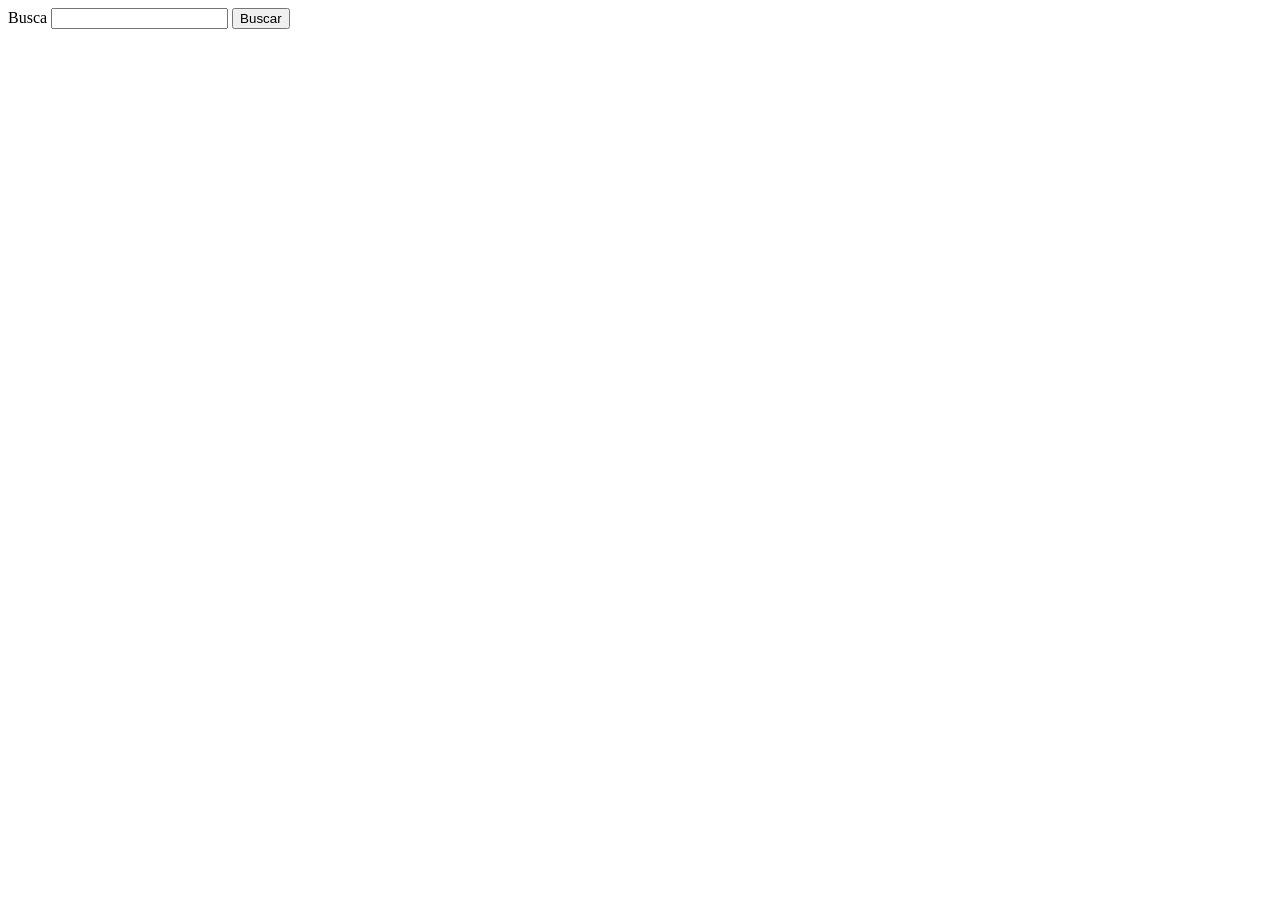
==== questão4/index.html @ 7b02dd40 "adicionando" ====
<!DOCTYPE html>
<html lang="en">
<head>
    <meta charset="UTF-8">
    <meta name="viewport" content="width=device-width, initial-scale=1.0">
    <title>Document</title>

</head>
<body>

    <label for="busca">Busca</label>
    <input type="text" id="busca">
    <button id="button">Buscar</button>
    <div class="resultado"></div>


    <script>
        const apikey = "f77bfada";

        button.addEventListener("click" , ()=>{
            let stringBusca = document.getElementById("busca").value;

            fetch(`http://www.omdbapi.com/?apikey=${apikey}&s=${stringBusca}`).then((result)=>{
                return result.json();
            }).then((data) => {
                console.log(data);
                const filmes = data.Search;
                exibirFilmes(filmes);
            })
        
        })

        function exibirFilmes(filmes){
            let htmlfilme="";
            filmes.forEach(filmes => {
                htmlfilme += `<div class="filme">
                    <h2>${filmes.Title}<\h2>
                    <img src="${filmes.Poster}" alt=${filmes.Title}>
                    <p>${ filmes.Year}</p>
                    </div>    
                    `
            });

            divResultado = document.querySelector(".resultado");
            divResultado.innerHTML = htmlfilme;
        }
    </script>
</body>
</html>
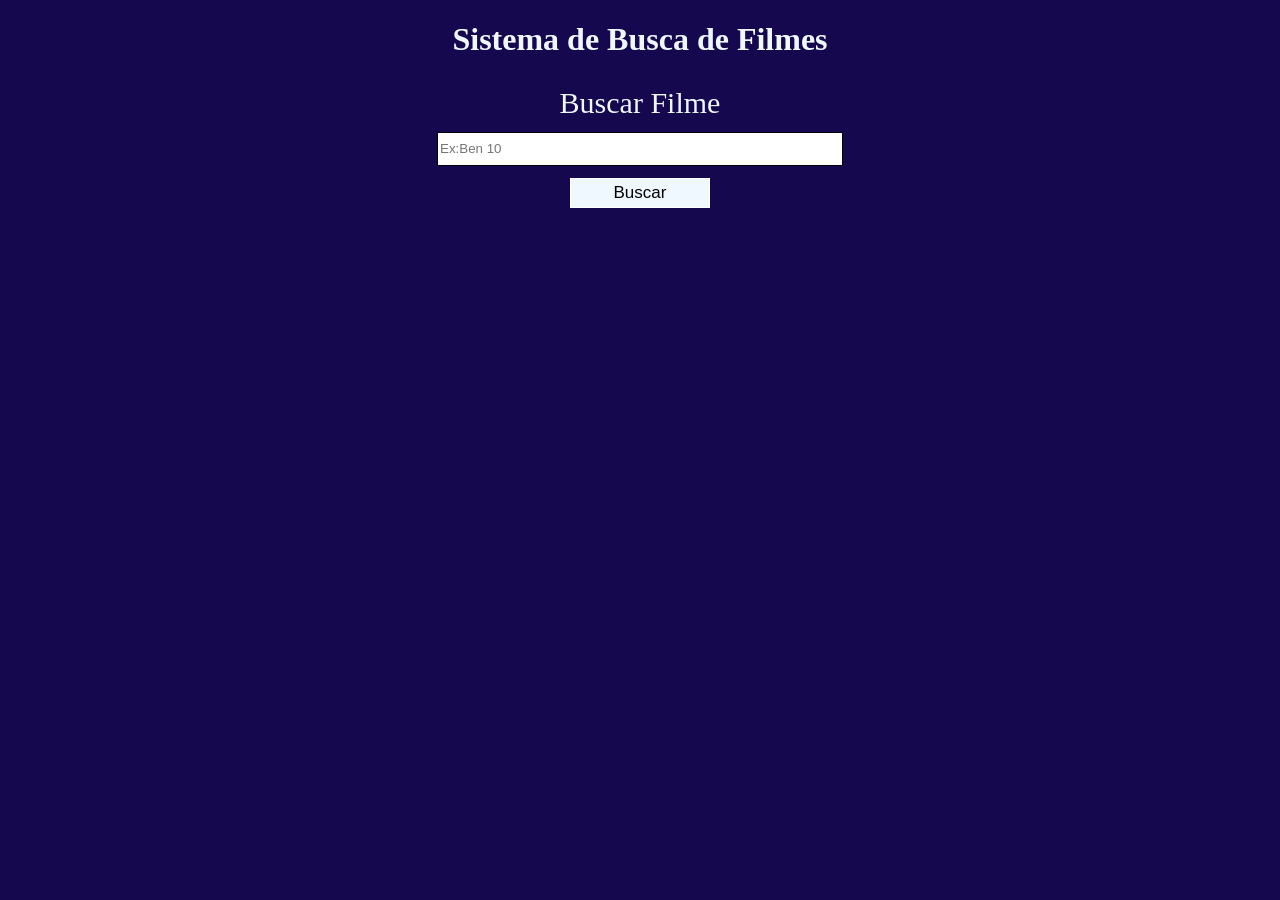
==== commit b3beacab: "adicionando" ====
--- a/questão4/index.html
+++ b/questão4/index.html
@@ -4,14 +4,16 @@
     <meta charset="UTF-8">
     <meta name="viewport" content="width=device-width, initial-scale=1.0">
     <title>Document</title>
-
+    <link rel="stylesheet" href="style.css">
 </head>
 <body>
-
-    <label for="busca">Busca</label>
-    <input type="text" id="busca">
-    <button id="button">Buscar</button>
-    <div class="resultado"></div>
+    <h1 id="titulo">Sistema de Busca de Filmes</h1>
+    <div id="blocoBusca">
+    <label id = "Texto" class="parteBusca" for="busca">Buscar Filme</label>
+    <input  type="text" id="busca" class="parteBusca" placeholder="Ex:Ben 10">
+    <button id="button" class="parteBusca">Buscar</button>
+    </div>
+    <div class="resultado" id="blocoFilme"></div>
 
 
     <script>
@@ -20,7 +22,7 @@
         button.addEventListener("click" , ()=>{
             let stringBusca = document.getElementById("busca").value;
 
-            fetch(`http://www.omdbapi.com/?apikey=${apikey}&s=${stringBusca}`).then((result)=>{
+            fetch(`http://www.omdbapi.com/?apikey=${apikey}&s=${stringBusca}&plot=full`).then((result)=>{
                 return result.json();
             }).then((data) => {
                 console.log(data);
@@ -35,7 +37,7 @@
             filmes.forEach(filmes => {
                 htmlfilme += `<div class="filme">
                     <h2>${filmes.Title}<\h2>
-                    <img src="${filmes.Poster}" alt=${filmes.Title}>
+                    <img width = 200px  height =  100px src="${filmes.Poster}" alt=${filmes.Title}>
                     <p>${ filmes.Year}</p>
                     </div>    
                     `
--- a/questão4/style.css
+++ b/questão4/style.css
@@ -0,0 +1,61 @@
+body{
+    background-color: rgb(21, 8, 78);
+}
+
+#blocoFilme{
+    display: flex;
+    flex-wrap: wrap;
+    justify-content: center;
+}
+
+img{
+   border: 4px solid rgba(45, 27, 239, 0.514); 
+   border-radius: 10px;
+}
+
+.filme{
+    text-align: center;
+    font-family: 'Lucida Sans', 'Lucida Sans Regular', 'Lucida Grande', 'Lucida Sans Unicode', Geneva, Verdana, sans-serif;
+    background-color: rgb(40, 16, 147);
+    width: 300px;
+    height: 300px;
+    border: 4px solid rgb(230, 165, 14);
+    margin: 10px;
+    border-radius: 10px;
+    color: aliceblue;
+}
+
+
+#titulo{
+    text-align: center;
+    color: aliceblue; 
+}
+
+#Texto{
+    font-size: 30px;
+    color: aliceblue;
+}
+
+.parteBusca{
+ margin: 6px;
+}
+
+#busca{
+    width: 400px;
+    height: 30px;
+    border: 1px solid black;
+}
+
+#blocoBusca{
+    display: flex;
+    flex-direction: column;
+    align-items: center;
+}
+
+#button{
+    width: 140px;
+    height: 30px;
+    background-color: aliceblue;
+    border: 1px solid rgb(255, 255, 255);
+    font-size: 17px;
+}
